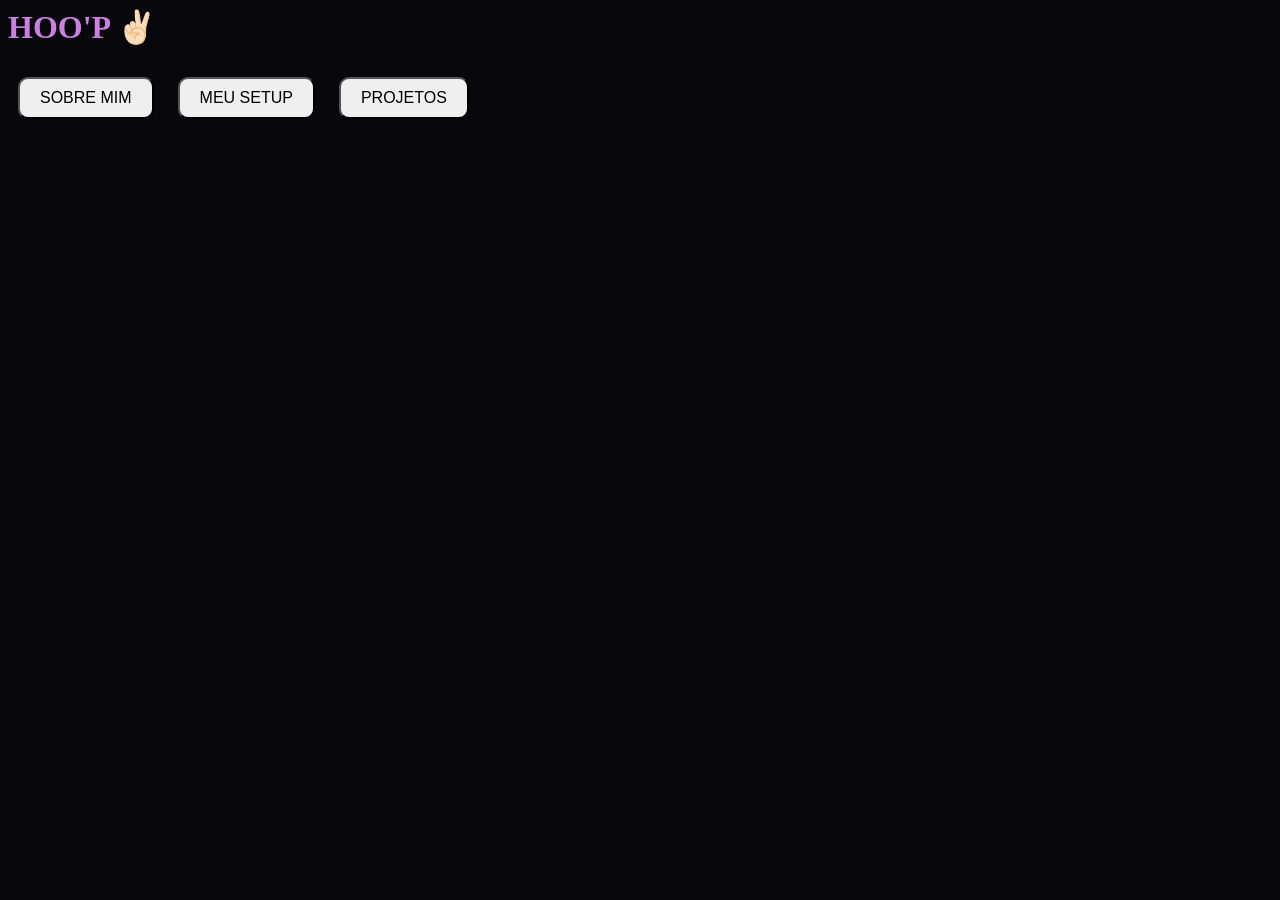
==== index.html @ 207e0f30 "commit adicionando link" ====
<!DOCTYPE html>
<html lang="pt-br">
  <head>
    <meta charset="UTF-8">
  <meta http-equiv="X-UA-Compatible" content="IE=edge">
  <meta name="viewport" content="width=device-width, initial-scale=1.0">
  <title>HOO'P</title>
    <link rel="stylesheet" type="text/css" href="style.css" />
    <script src="script.js"></script>
  </head>
  <body>
    <header class="site-header">
      <h1>HOO'P ✌🏻</h1>

      <button id="btn-about" onmouseover="showContent('about')">
        SOBRE MIM
      </button>

      <button id="btn-setup" onmouseover="showContent('setup')">
        MEU SETUP
      </button>

      <button id="btn-projects" onmouseover="showContent('projects')">
        PROJETOS
      </button>
    </header>

    <div id="content-about" class="hidden">
      <h1>Sobre Mim.</h1>

      <p>Olá!</p>

      <p>
        Meu nome é Philipe Hoop Avelino da Silva, mas sou conhecido como Hoo'p✌🏻.
        Tenho 27 anos e moro na cidade de Imperatriz-MA. Sou portador de
        deficiência física congênita irreversível, com hemiplegia permanente no
        lado direito dos membros superiores e inferiores. No entanto, essa
        condição não afeta minha capacidade de realizar atividades físicas.
        Atualmente, estou cursando Direito e Ciência da Computação no 5º
        semestre da Universidade Estácio de Sá. Sou um programador com
        conhecimento básico em JavaScript, HTML, CSS e React. Tenho experiência
        no desenvolvimento de aplicações web simples utilizando essas
        tecnologias. Estou constantemente aprendendo e buscando aprimorar minhas
        habilidades em programação. Tenho a capacidade de criar interfaces
        responsivas e estilizadas usando HTML e CSS, além de ter conhecimentos
        básicos em JavaScript para adicionar interatividade às páginas. Também
        estou familiarizado com o React para o desenvolvimento de componentes
        reutilizáveis. Além disso, possuo conhecimentos básicos em bancos de
        dados para manipulação e armazenamento de informações. Sou uma pessoa
        motivada, focada em resultados e estou ansioso para trabalhar em
        projetos desafiadores, onde posso expandir meu conhecimento e contribuir
        para o sucesso da equipe.
      </p>

      <img
        src="foto/philipe.jpg"
        alt="Descrição da imagem"
        style="border-radius: 5%"
        width="230"
        height="280"
      />
    </div>

    <div id="content-setup" class="hidden">
      <h1>Meu Setup</h1>
      <p>Notebook Acer Nitro 5 com 16Gb de Ram, Ssd 128Gb e Hd 1 tera.</p>
      <p>Mouse Logitech G305.</p>
      <p>Headset Logitech G635 para jogos.</p>
      <p>Headset Logitech G435 para o dia a dia.</p>
      <p>Teclado mecanico redragon k606w-r.</p>
      <p>kindle geração 10.</p>
      <p>Controle sem Fio Xbox - Carbon Black.</p>
    </div>

    <div id="content-projects" class="hidden">
      <h1>Projetos</h1>
      <p>Lista dos meus projetos...</p>
      <a href="https://philipehoop.github.io/Jogo-da-velha-/">Jogo da Velha</a>

    </div>

    <script src="script.js"></script>
  </body>
</html>
---- style.css ----
site.header {
      text-align: left;
      background-color: #08070b;
      color: white;
      padding: 10px;
    }

    body {
      background-color: #08070b;
      color: white;
    }

    h1 {

      color: #ca80de;
      margin-top: 5px; 
    }

    .logo {
      float:left;
      margin-right: 20px;

    }

    button {
      margin: 10px;
      padding: 10px 20px;
      font-size: 16px;
      border-radius: 10px;
    }
    
    .hidden {
      display: none;
    }
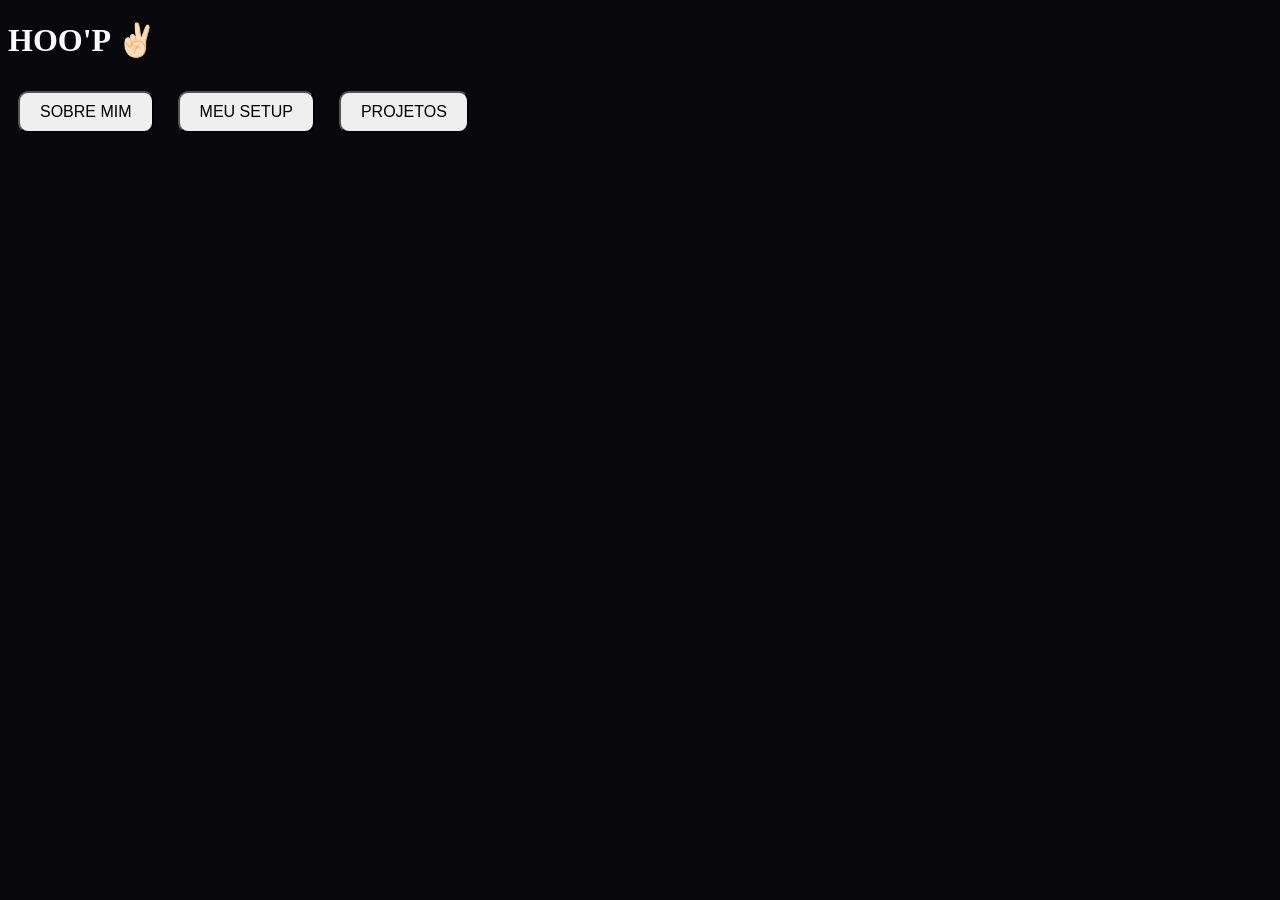
==== commit f72ce637: "commit corrigindo cursos" ====
--- a/index.html
+++ b/index.html
@@ -36,7 +36,7 @@
         deficiência física congênita irreversível, com hemiplegia permanente no
         lado direito dos membros superiores e inferiores. No entanto, essa
         condição não afeta minha capacidade de realizar atividades físicas.
-        Atualmente, estou cursando Direito e Ciência da Computação no 5º
+        Atualmente, sou bacharel em Direito e estou cursando Ciência da Computação no 5º
         semestre da Universidade Estácio de Sá. Sou um programador com
         conhecimento básico em JavaScript, HTML, CSS e React. Tenho experiência
         no desenvolvimento de aplicações web simples utilizando essas
@@ -74,9 +74,9 @@
 
     <div id="content-projects" class="hidden">
       <h1>Projetos</h1>
-      <p>Lista dos meus projetos...</p>
+      
       <a href="https://philipehoop.github.io/Jogo-da-velha-/">Jogo da Velha</a>
-
+      <a href="https://philipehoop.github.io/Calculadora/">Calculadora</a>
     </div>
 
     <script src="script.js"></script>
--- a/style.css
+++ b/style.css
@@ -1,26 +1,37 @@
-  site.header {
-      text-align: left;
-      background-color: #08070b;
-      color: white;
-      padding: 10px;
-    }
+    site.header {
+        text-align: left;
+        background-color: #08070b;
+        color: white;
+        padding: 10px;
+      }
 
-    body {
-      background-color: #08070b;
-      color: white;
-    }
+      body {
+        background-color: #08070b;
+        color: white;
+          background-image: url("#");
+          background-size: cover;
+        }
+        
+      }
 
-    h1 {
+      h1 {
 
-      color: #ca80de;
-      margin-top: 5px; 
-    }
+        color: #ca80de;
+        margin-top: 5px; 
+      }
 
-    .logo {
-      float:left;
-      margin-right: 20px;
+      .logo {
+        float:left;
+        margin-right: 20px;
 
-    }
+      }
+
+      #content-projects a {
+    color: white;
+    display: block;
+    margin-bottom: 10px;
+  }
+
 
     button {
       margin: 10px;
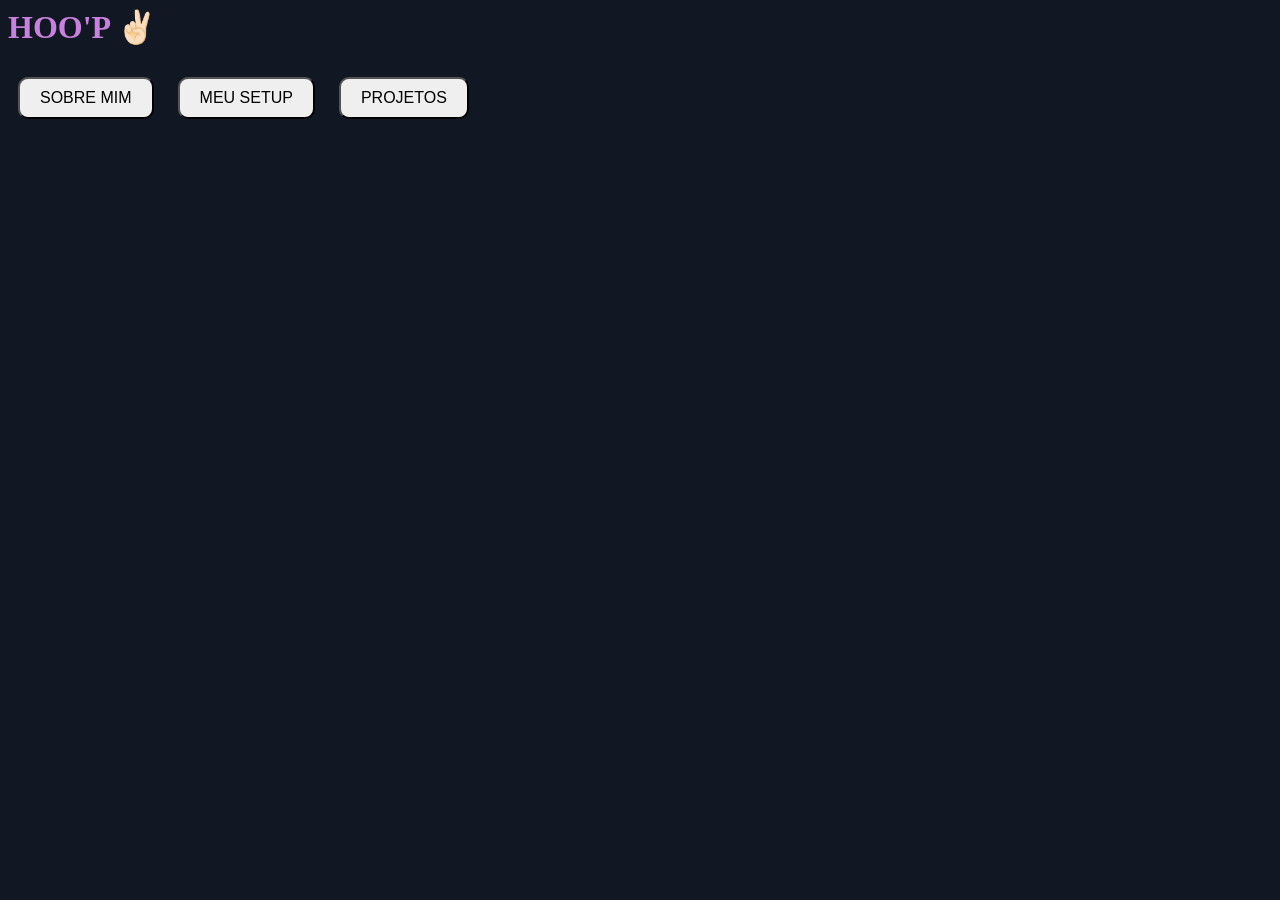
==== commit 1337639e: "commit no espaco das palavras e alguns acerto na foto" ====
--- a/index.html
+++ b/index.html
@@ -28,37 +28,40 @@
     <div id="content-about" class="hidden">
       <h1>Sobre Mim.</h1>
 
-      <p>Olá!</p>
+      <h2>Ola!</h2>
 
-      <p>
-        Meu nome é Philipe Hoop Avelino da Silva, mas sou conhecido como Hoo'p✌🏻.
-        Tenho 27 anos e moro na cidade de Imperatriz-MA. Sou portador de
-        deficiência física congênita irreversível, com hemiplegia permanente no
-        lado direito dos membros superiores e inferiores. No entanto, essa
-        condição não afeta minha capacidade de realizar atividades físicas.
-        Atualmente, sou bacharel em Direito e estou cursando Ciência da Computação no 5º
-        semestre da Universidade Estácio de Sá. Sou um programador com
-        conhecimento básico em JavaScript, HTML, CSS e React. Tenho experiência
-        no desenvolvimento de aplicações web simples utilizando essas
-        tecnologias. Estou constantemente aprendendo e buscando aprimorar minhas
-        habilidades em programação. Tenho a capacidade de criar interfaces
-        responsivas e estilizadas usando HTML e CSS, além de ter conhecimentos
-        básicos em JavaScript para adicionar interatividade às páginas. Também
-        estou familiarizado com o React para o desenvolvimento de componentes
-        reutilizáveis. Além disso, possuo conhecimentos básicos em bancos de
-        dados para manipulação e armazenamento de informações. Sou uma pessoa
-        motivada, focada em resultados e estou ansioso para trabalhar em
-        projetos desafiadores, onde posso expandir meu conhecimento e contribuir
-        para o sucesso da equipe.
-      </p>
+      <div style="display: flex; flex-direction: row;">
+        <img src="foto/philipe.jpg" style="float: left; margin-right: 5px; border-radius: 10%; width: 280px; height: 250px;">
+        
+        <p>
+          Meu nome é Philipe Hoop Avelino da Silva, mas sou conhecido <b>como Hoo'p</b> ✌🏻.
+          Tenho <b>27</b> anos e moro na cidade de Imperatriz-MA. Sou portador de
+          deficiência física congênita irreversível, com hemiplegia permanente no
+          lado direito dos membros superiores e inferiores. No entanto, essa
+          condição não afeta minha capacidade de realizar atividades físicas.
+          Atualmente, sou bacharel em Direito e estou cursando Ciência da Computação no 5º
+          semestre da Universidade Estácio de Sá. Sou um <b>Developer</b> com
+          conhecimento básico em JavaScript, HTML, CSS e React. Tenho experiência
+          no desenvolvimento de aplicações web simples utilizando essas
+          tecnologias. Estou constantemente aprendendo e buscando aprimorar minhas
+          habilidades em programação. Tenho a capacidade de criar interfaces
+          responsivas e estilizadas usando HTML e CSS, além de ter conhecimentos
+          básicos em JavaScript para adicionar interatividade às páginas. Também
+          estou familiarizado com o React para o desenvolvimento de componentes
+          reutilizáveis. Além disso, possuo conhecimentos básicos em bancos de
+          dados para manipulação e armazenamento de informações. Sou uma pessoa
+          motivada, focada em resultados e estou ansioso para trabalhar em
+          projetos desafiadores, onde posso expandir meu conhecimento e contribuir
+          para o sucesso da equipe.
+  </p>
+  
+  <style>
+    p {
+      line-height: 1.5; /* aqui você pode ajustar o valor do espaçamento */
+    }
+  </style>
 
-      <img
-        src="foto/philipe.jpg"
-        alt="Descrição da imagem"
-        style="border-radius: 5%"
-        width="230"
-        height="280"
-      />
+    </div>
     </div>
 
     <div id="content-setup" class="hidden">
--- a/style.css
+++ b/style.css
@@ -1,46 +1,45 @@
-    site.header {
-        text-align: left;
-        background-color: #08070b;
-        color: white;
-        padding: 10px;
-      }
+site.header {
+  text-align: left;
+  background-color: #08070b;
+  color: white;
+  padding: 10px;
+}
 
-      body {
-        background-color: #08070b;
-        color: white;
-          background-image: url("#");
-          background-size: cover;
-        }
-        
-      }
+body {
+  background-color: #121823;
+  color: white;
+}
 
-      h1 {
+h1 {
+  color: #ca80de;
+  margin-top: 5px;
+}
 
-        color: #ca80de;
-        margin-top: 5px; 
-      }
-
-      .logo {
-        float:left;
-        margin-right: 20px;
-
-      }
-
-      #content-projects a {
-    color: white;
-    display: block;
-    margin-bottom: 10px;
-  }
+p {
+  font-family: Verdana;
+}
 
 
-    button {
-      margin: 10px;
-      padding: 10px 20px;
-      font-size: 16px;
-      border-radius: 10px;
-    }
-    
-    .hidden {
-      display: none;
-    }
+.logo {
+  float: left;
+  margin-right: 20px;
+}
+
+#content-projects a {
+  color: white;
+  display: block;
+  margin-bottom: 10px;
+}
+
+button {
+  margin: 10px;
+  padding: 10px 20px;
+  font-size: 16px;
+  border-radius: 10px;
+}
+
+.hidden {
+  display: none;
+}
+
   
